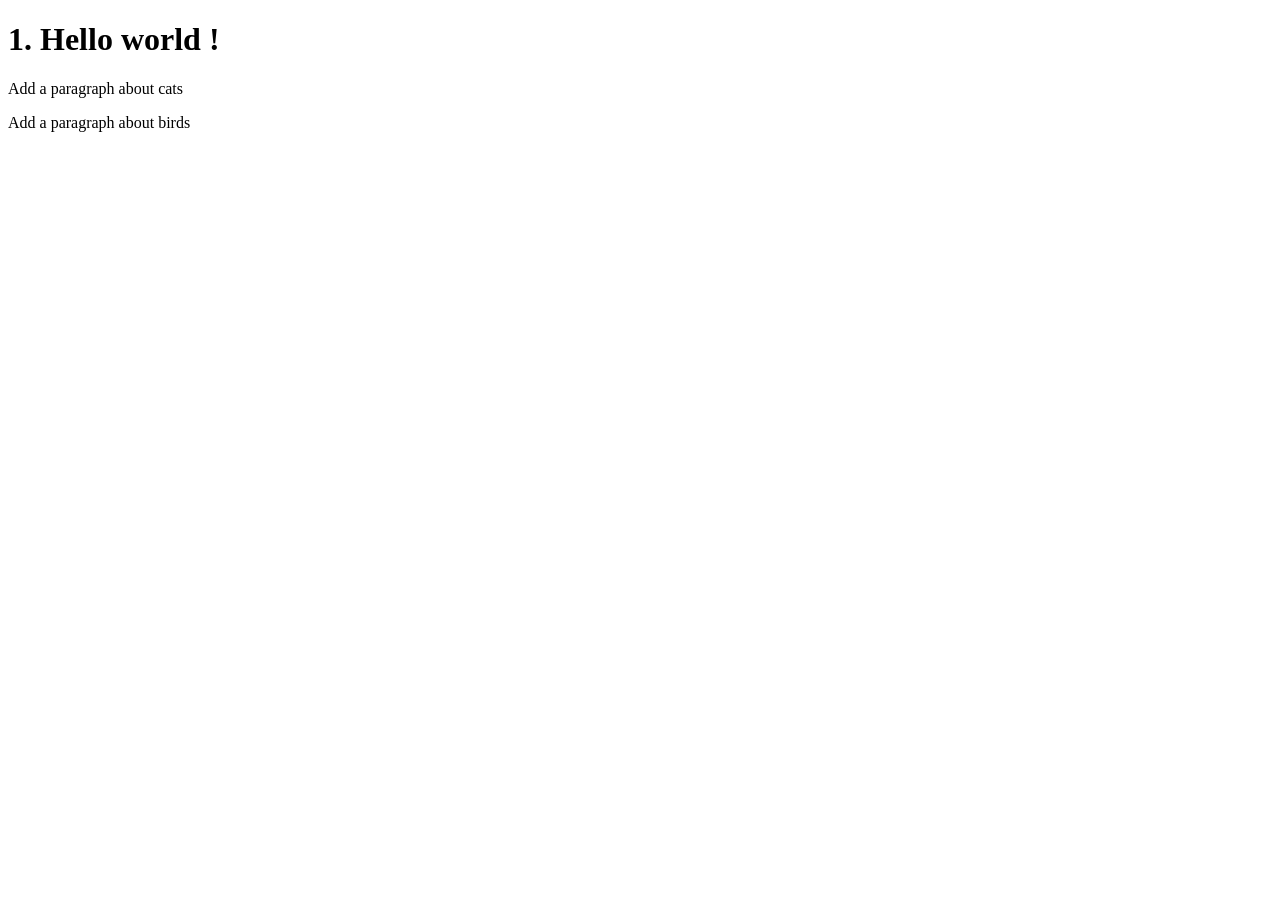
==== index.html @ 3096e01b "Add a paragraph about birds" ====
<!DOCTYPE html>
<html lang="en">
  <head>
    <meta charset="UTF-8" />
    <meta http-equiv="X-UA-Compatible" content="IE=edge" />
    <meta name="viewport" content="width=device-width, initial-scale=1.0" />
    <title>Document</title>
  </head>
  <body>
    <h1>1. Hello world !</h1>
    <p>Add a paragraph about cats</p>
    <p></p>
    <p>Add a paragraph about birds</p>
  </body>
</html>
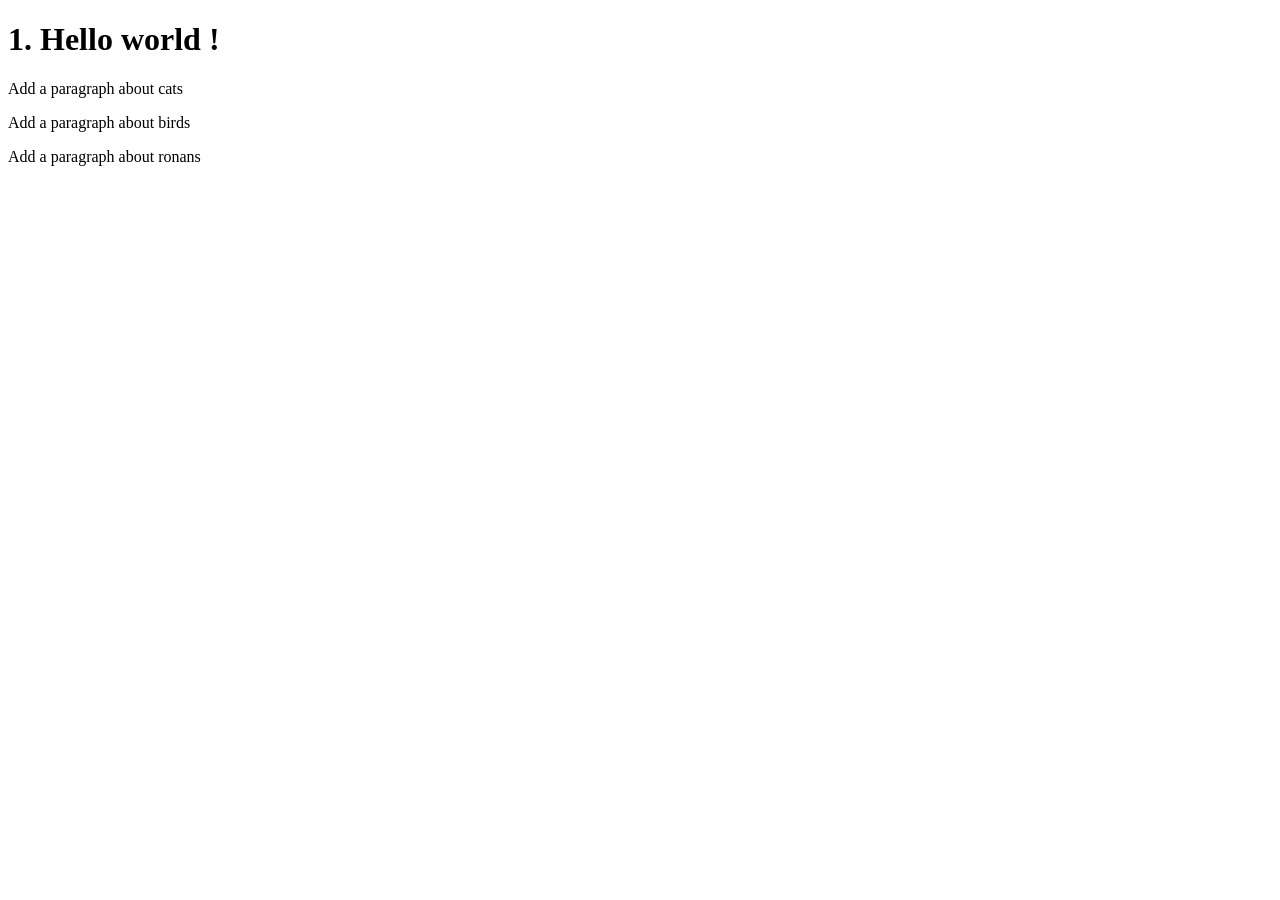
==== commit 581239c5: "Add a paragraph about ronans" ====
--- a/index.html
+++ b/index.html
@@ -11,5 +11,6 @@
     <p>Add a paragraph about cats</p>
     <p></p>
     <p>Add a paragraph about birds</p>
+    <p>Add a paragraph about ronans</p>
   </body>
 </html>
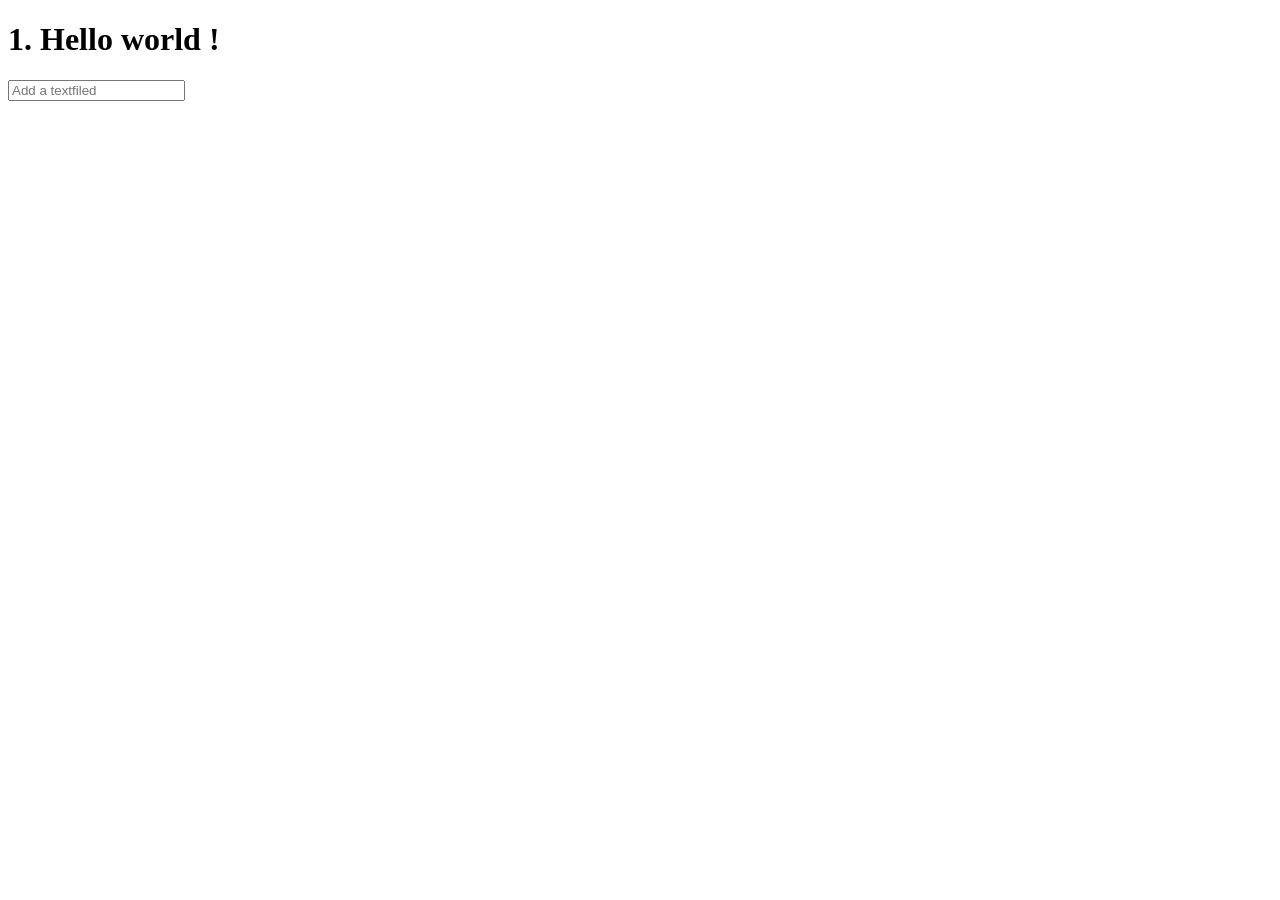
==== commit a6c34ac9: "Add a textfiled" ====
--- a/index.html
+++ b/index.html
@@ -1,16 +1,13 @@
 <!DOCTYPE html>
 <html lang="en">
-  <head>
-    <meta charset="UTF-8" />
-    <meta http-equiv="X-UA-Compatible" content="IE=edge" />
-    <meta name="viewport" content="width=device-width, initial-scale=1.0" />
+<head>
+    <meta charset="UTF-8">
+    <meta http-equiv="X-UA-Compatible" content="IE=edge">
+    <meta name="viewport" content="width=device-width, initial-scale=1.0">
     <title>Document</title>
-  </head>
-  <body>
+</head>
+<body>
     <h1>1. Hello world !</h1>
-    <p>Add a paragraph about cats</p>
-    <p></p>
-    <p>Add a paragraph about birds</p>
-    <p>Add a paragraph about ronans</p>
-  </body>
-</html>
+    <input type="text" name="" id="" placeholder="Add a textfiled">
+</body>
+</html>
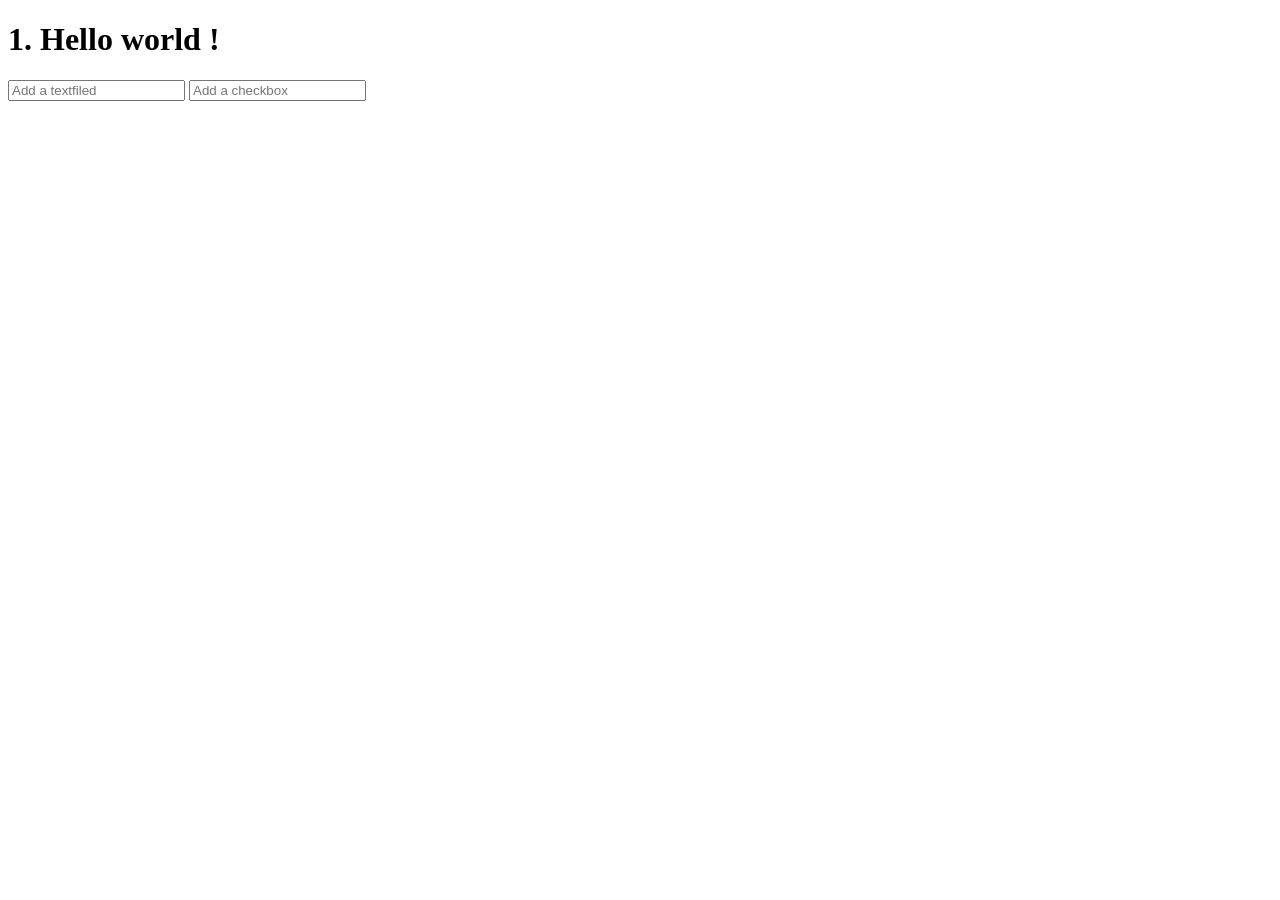
==== commit c9de429c: "Add a checkbox" ====
--- a/index.html
+++ b/index.html
@@ -9,5 +9,6 @@
 <body>
     <h1>1. Hello world !</h1>
     <input type="text" name="" id="" placeholder="Add a textfiled">
+    <input type="text" name="" id="" placeholder="Add a checkbox">
 </body>
 </html>
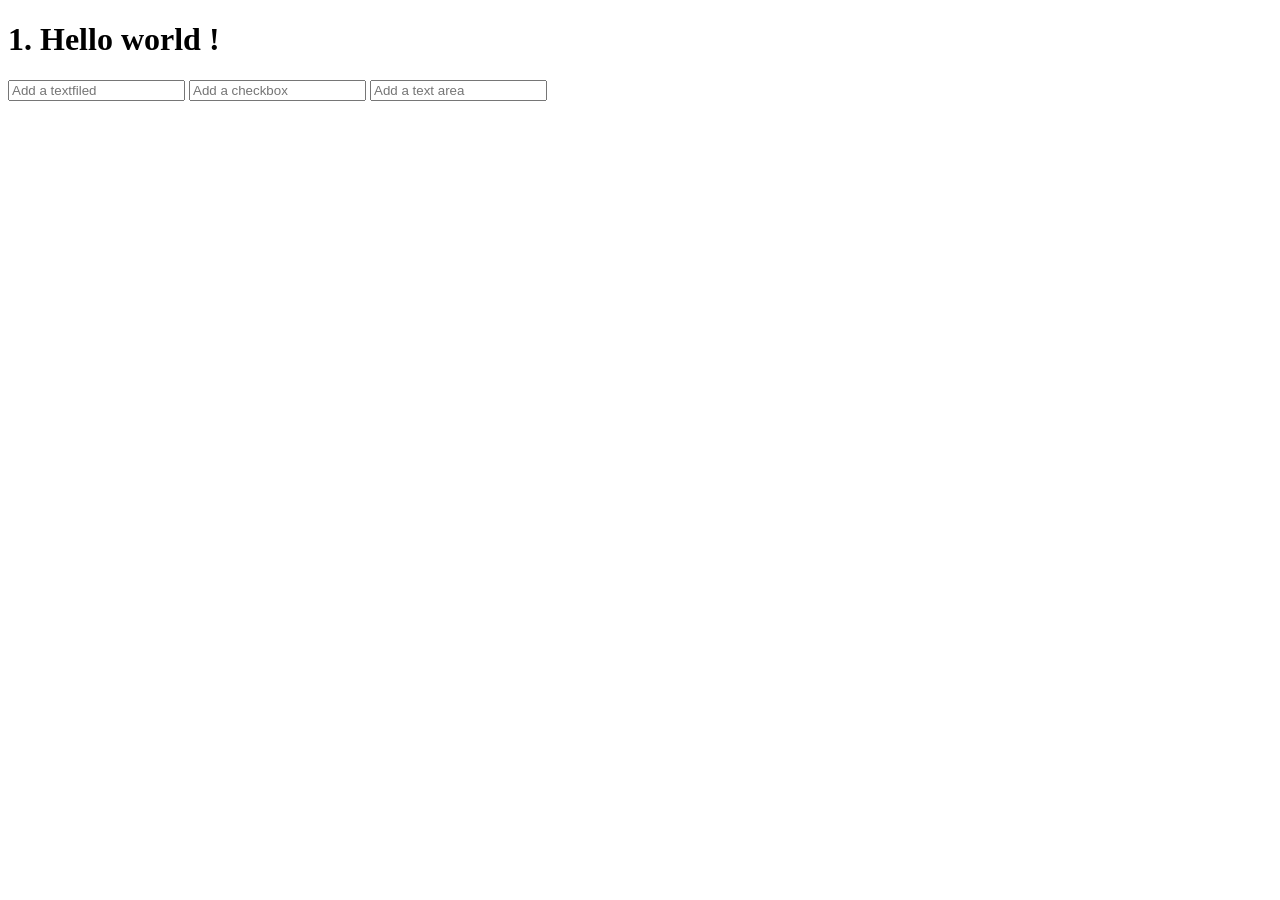
==== commit 4ab606f0: "Add a text are" ====
--- a/index.html
+++ b/index.html
@@ -10,5 +10,6 @@
     <h1>1. Hello world !</h1>
     <input type="text" name="" id="" placeholder="Add a textfiled">
     <input type="text" name="" id="" placeholder="Add a checkbox">
+    <input type="text" placeholder="Add a text area">
 </body>
 </html>
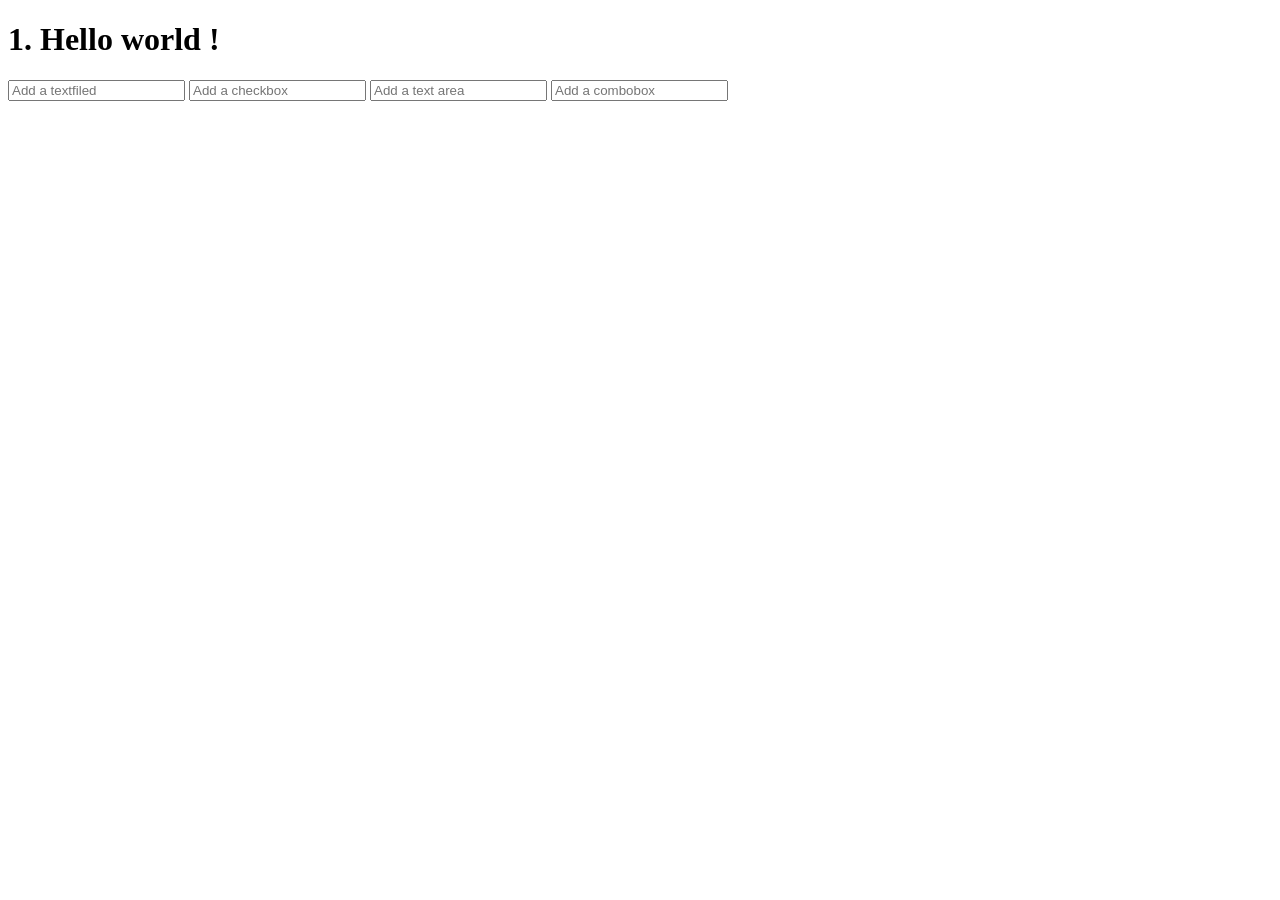
==== commit 1d68dbae: "Add a combobox" ====
--- a/index.html
+++ b/index.html
@@ -11,5 +11,6 @@
     <input type="text" name="" id="" placeholder="Add a textfiled">
     <input type="text" name="" id="" placeholder="Add a checkbox">
     <input type="text" placeholder="Add a text area">
+    <input type="text" placeholder="Add a combobox">
 </body>
 </html>
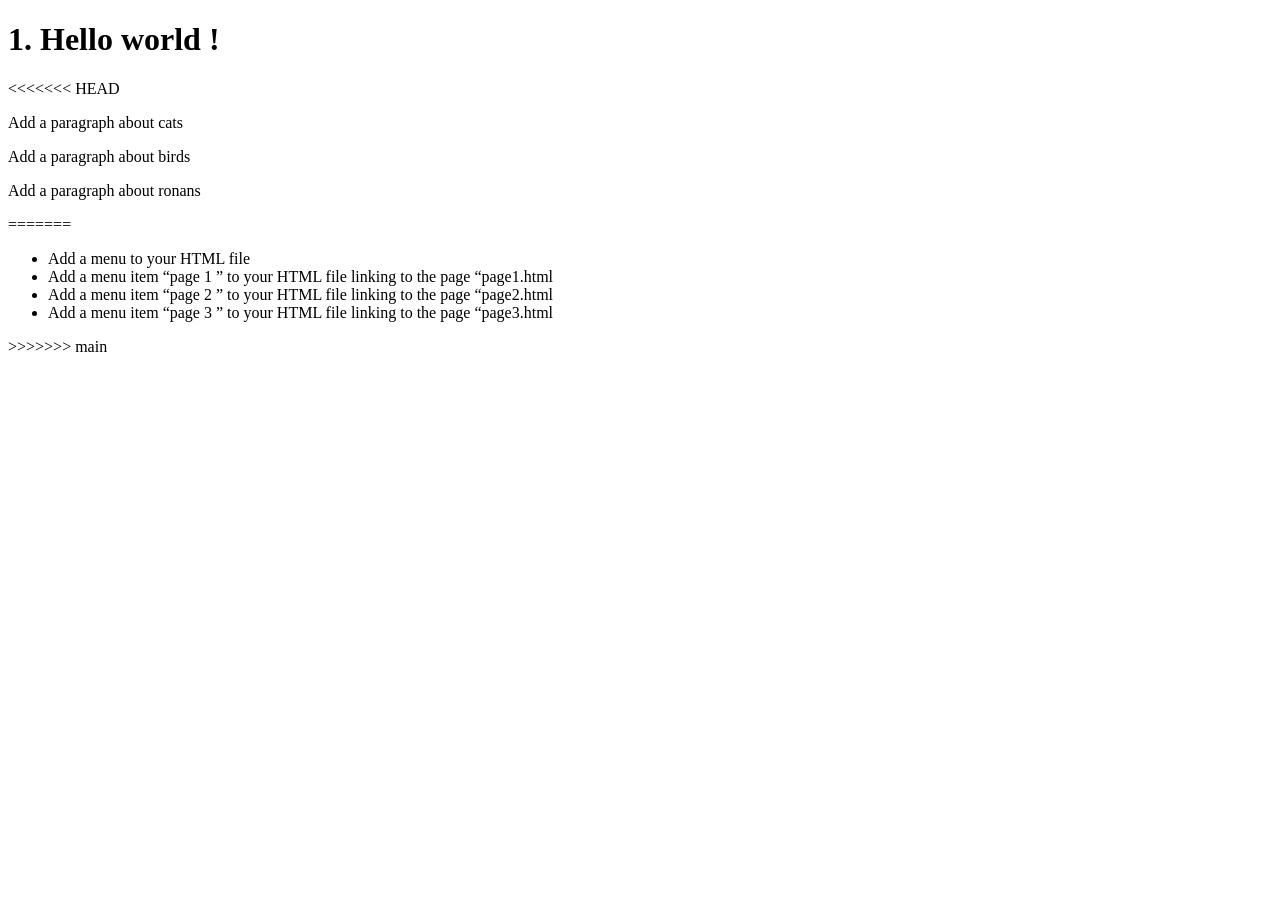
==== commit a11aa672: "dd" ====
--- a/index.html
+++ b/index.html
@@ -1,16 +1,34 @@
 <!DOCTYPE html>
 <html lang="en">
-<head>
-    <meta charset="UTF-8">
-    <meta http-equiv="X-UA-Compatible" content="IE=edge">
-    <meta name="viewport" content="width=device-width, initial-scale=1.0">
+  <head>
+    <meta charset="UTF-8" />
+    <meta http-equiv="X-UA-Compatible" content="IE=edge" />
+    <meta name="viewport" content="width=device-width, initial-scale=1.0" />
     <title>Document</title>
-</head>
-<body>
+  </head>
+  <body>
     <h1>1. Hello world !</h1>
-    <input type="text" name="" id="" placeholder="Add a textfiled">
-    <input type="text" name="" id="" placeholder="Add a checkbox">
-    <input type="text" placeholder="Add a text area">
-    <input type="text" placeholder="Add a combobox">
-</body>
-</html>+<<<<<<< HEAD
+    <p>Add a paragraph about cats</p>
+    <p></p>
+    <p>Add a paragraph about birds</p>
+    <p>Add a paragraph about ronans</p>
+=======
+    <ul>
+      <li>Add a menu to your HTML file</li>
+      <li>
+        Add a menu item “page 1 ” to your HTML file linking to the page
+        “page1.html
+      </li>
+      <li>
+        Add a menu item “page 2 ” to your HTML file linking to the page
+        “page2.html
+      </li>
+      <li>
+        Add a menu item “page 3 ” to your HTML file linking to the page
+        “page3.html
+      </li>
+    </ul>
+>>>>>>> main
+  </body>
+</html>
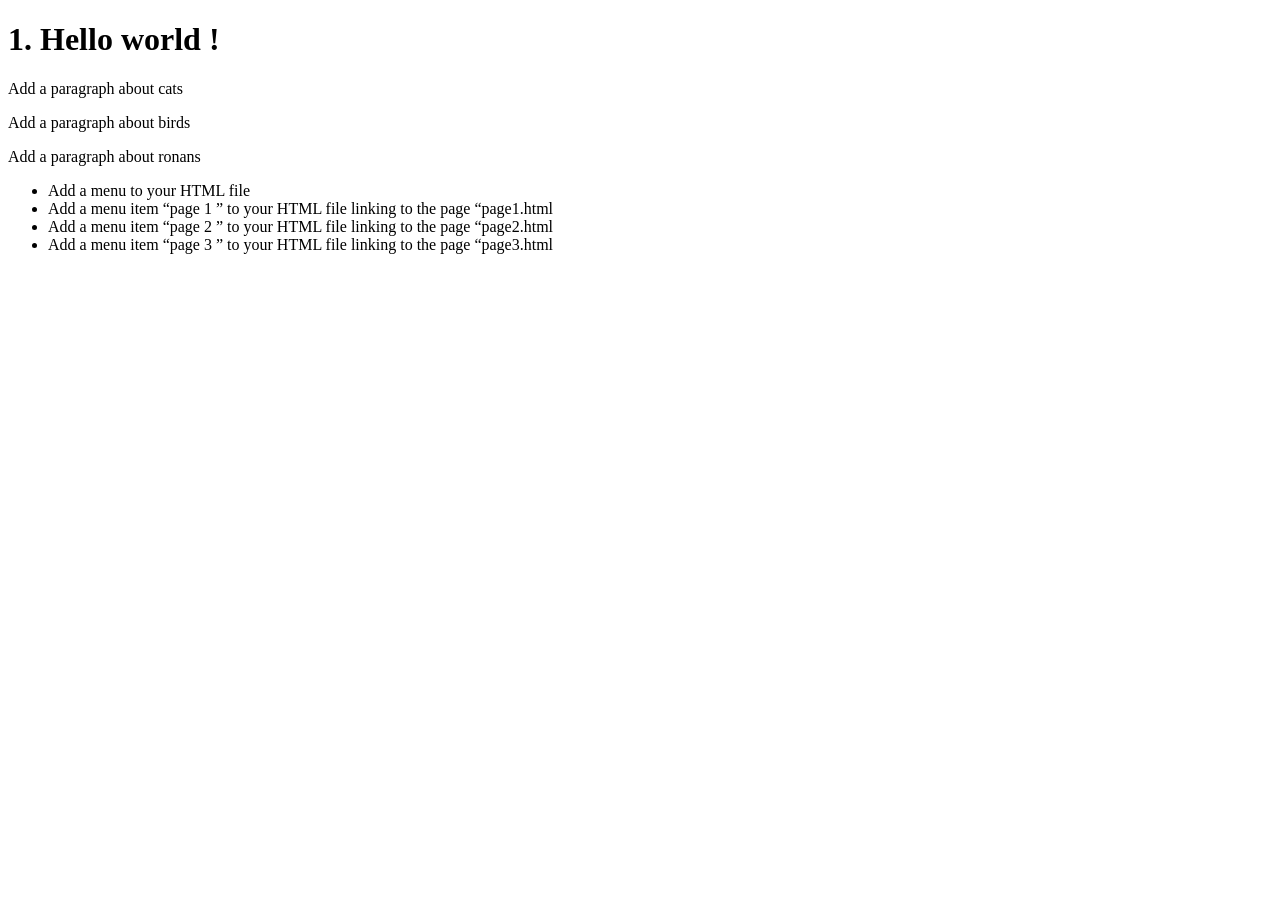
==== commit e099aaf5: "c" ====
--- a/index.html
+++ b/index.html
@@ -8,12 +8,10 @@
   </head>
   <body>
     <h1>1. Hello world !</h1>
-<<<<<<< HEAD
     <p>Add a paragraph about cats</p>
     <p></p>
     <p>Add a paragraph about birds</p>
     <p>Add a paragraph about ronans</p>
-=======
     <ul>
       <li>Add a menu to your HTML file</li>
       <li>
@@ -29,6 +27,5 @@
         “page3.html
       </li>
     </ul>
->>>>>>> main
   </body>
 </html>
